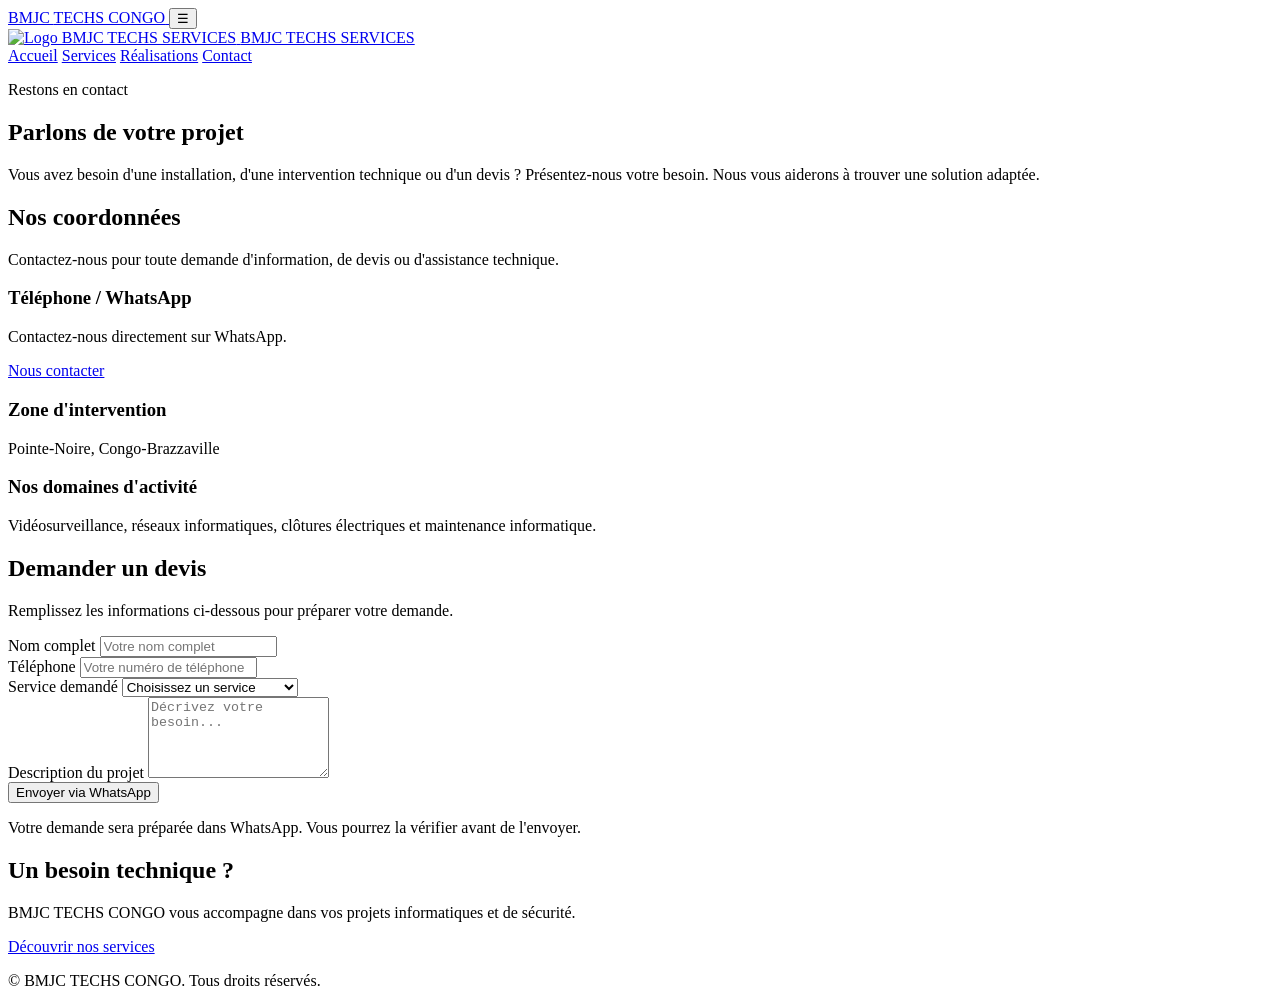
==== contact.html @ c23edd67 "Add files via upload" ====
<!DOCTYPE html>
<html lang="fr">
<head>
    <meta charset="UTF-8">
    <meta name="viewport" content="width=device-width, initial-scale=1.0">

    <meta name="description" content="Contactez BMJC TECHS CONGO pour vos projets de vidéosurveillance, réseaux informatiques, clôtures électriques et maintenance.">

    <title>Contact | BMJC TECHS CONGO</title>

    <link rel="stylesheet" href="css/style.css">

    <script src="js/main.js" defer></script>
    <script src="js/contact.js" defer></script>
</head>

<body>

    <!-- EN-TÊTE -->
    <header class="site-header">
        <div class="container navbar">

            <a href="index.html" class="logo">
                BMJC <span>TECHS CONGO</span>
            </a>

            <button
                class="menu-toggle"
                type="button"
                aria-label="Ouvrir le menu"
                aria-expanded="false"
                aria-controls="nav-links"
            >
                ☰
            </button>

           <nav class="navbar">
    <a href="#accueil" class="nav-logo">
        <img src="image/logo.png.png" alt="Logo BMJC TECHS SERVICES">
        <span>BMJC TECHS SERVICES</span>
    </a>

    <div class="nav-links">
        <a href="#accueil">Accueil</a>
        <a href="#services">Services</a>
        <a href="#realisations">Réalisations</a>
        <a href="#contact">Contact</a>
    </div>
</nav>

        </div>
    </header>

    <main>

        <!-- INTRODUCTION -->
        <section class="page-hero">
            <div class="container">
                <p class="section-label">Restons en contact</p>

                <h1>Parlons de votre projet</h1>

                <p>
                    Vous avez besoin d'une installation, d'une intervention
                    technique ou d'un devis ? Présentez-nous votre besoin.
                    Nous vous aiderons à trouver une solution adaptée.
                </p>
            </div>
        </section>

        <!-- CONTACT ET FORMULAIRE -->
        <section class="section">
            <div class="container contact-layout">

                <!-- COORDONNÉES -->
                <div class="contact-information">
                    <h2>Nos coordonnées</h2>

                    <p>
                        Contactez-nous pour toute demande d'information,
                        de devis ou d'assistance technique.
                    </p>

                    <article class="contact-item">
                        <h3>Téléphone / WhatsApp</h3>
                        <p>Contactez-nous directement sur WhatsApp.</p>
                        <a
                            href="#contact-form"
                            id="contact-whatsapp"
                            class="text-link"
                        >
                            Nous contacter
                        </a>
                    </article>

                    <article class="contact-item">
                        <h3>Zone d'intervention</h3>
                        <p>Pointe-Noire, Congo-Brazzaville</p>
                    </article>

                    <article class="contact-item">
                        <h3>Nos domaines d'activité</h3>
                        <p>
                            Vidéosurveillance, réseaux informatiques,
                            clôtures électriques et maintenance informatique.
                        </p>
                    </article>
                </div>

                <!-- FORMULAIRE -->
                <div class="contact-form-wrapper">
                    <h2>Demander un devis</h2>

                    <p>
                        Remplissez les informations ci-dessous pour
                        préparer votre demande.
                    </p>

                    <form id="quote-form">

                        <div class="form-group">
                            <label for="client-name">Nom complet</label>
                            <input
                                type="text"
                                id="client-name"
                                name="name"
                                placeholder="Votre nom complet"
                                autocomplete="name"
                                required
                            >
                        </div>

                        <div class="form-group">
                            <label for="client-phone">Téléphone</label>
                            <input
                                type="tel"
                                id="client-phone"
                                name="phone"
                                placeholder="Votre numéro de téléphone"
                                autocomplete="tel"
                                required
                            >
                        </div>

                        <div class="form-group">
                            <label for="client-service">Service demandé</label>
                            <select
                                id="client-service"
                                name="service"
                                required
                            >
                                <option value="">Choisissez un service</option>
                                <option value="Vidéosurveillance">
                                    Vidéosurveillance
                                </option>
                                <option value="Réseaux informatiques">
                                    Réseaux informatiques
                                </option>
                                <option value="Clôtures électriques">
                                    Clôtures électriques
                                </option>
                                <option value="Maintenance informatique">
                                    Maintenance informatique
                                </option>
                                <option value="Autre demande">
                                    Autre demande
                                </option>
                            </select>
                        </div>

                        <div class="form-group">
                            <label for="client-message">
                                Description du projet
                            </label>
                            <textarea
                                id="client-message"
                                name="message"
                                rows="5"
                                placeholder="Décrivez votre besoin..."
                                required
                            ></textarea>
                        </div>

                        <button type="submit" class="btn btn-primary">
                            Envoyer via WhatsApp
                        </button>

                        <p id="form-notice" role="status" aria-live="polite">
                            Votre demande sera préparée dans WhatsApp.
                            Vous pourrez la vérifier avant de l'envoyer.
                        </p>

                    </form>
                </div>

            </div>
        </section>

        <!-- APPEL À L'ACTION -->
        <section class="cta">
            <div class="container">
                <h2>Un besoin technique ?</h2>

                <p>
                    BMJC TECHS CONGO vous accompagne dans vos projets
                    informatiques et de sécurité.
                </p>

                <a href="services.html" class="btn btn-secondary">
                    Découvrir nos services
                </a>
            </div>
        </section>

    </main>

    <!-- PIED DE PAGE -->
    <footer class="site-footer">
        <div class="container">
            <p>
                &copy; <span id="current-year"></span>
                BMJC TECHS CONGO. Tous droits réservés.
            </p>
        </div>
    </footer>

</body>
</html>
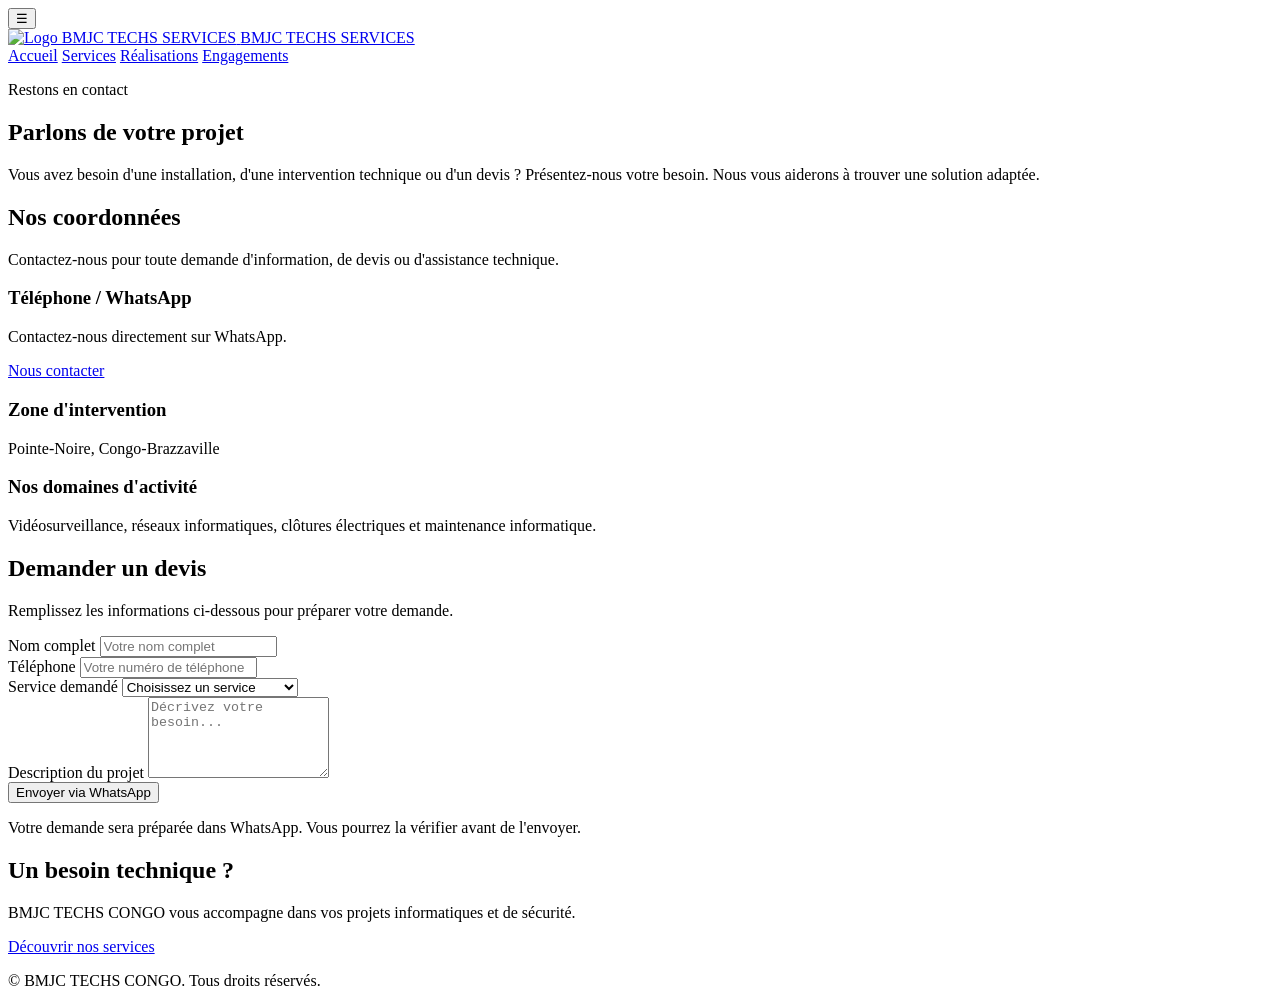
==== commit 8c131a6e: "Revise contact.html for branding and content updates Updated contact page to reflect new branding an" ====
--- a/contact.html
+++ b/contact.html
@@ -7,7 +7,7 @@
 
     <meta name="description" content="Contactez BMJC TECHS CONGO pour vos projets de vidéosurveillance, réseaux informatiques, clôtures électriques et maintenance.">
 
-    <title>Contact | BMJC TECHS CONGO</title>
+    <title>Contact | BMJC TECHS SERVICES</title>
 
     <link rel="stylesheet" href="css/style.css">
 
@@ -21,9 +21,7 @@
     <header class="site-header">
         <div class="container navbar">
 
-            <a href="index.html" class="logo">
-                BMJC <span>TECHS CONGO</span>
-            </a>
+        
 
             <button
                 class="menu-toggle"
@@ -35,19 +33,36 @@
                 ☰
             </button>
 
-           <nav class="navbar">
-    <a href="#accueil" class="nav-logo">
-        <img src="image/logo.png.png" alt="Logo BMJC TECHS SERVICES">
+    
+<nav class="navbar">
+    <a href="index.html" class="nav-logo">
+       
+<img
+    src="image/logo.png.png"
+    alt="Logo BMJC TECHS SERVICES"
+    style="width: 400px; height: 300px; object-fit: contain;"
+>
+
         <span>BMJC TECHS SERVICES</span>
     </a>
 
-    <div class="nav-links">
-        <a href="#accueil">Accueil</a>
-        <a href="#services">Services</a>
-        <a href="#realisations">Réalisations</a>
-        <a href="#contact">Contact</a>
-    </div>
+
+
+
+
+
+
+  
+<div class="nav-links">
+    <a href="index.html#accueil">Accueil</a>
+    <a href="index.html#services">Services</a>
+    <a href="index.html#realisations">Réalisations</a>
+    <a href="index.html#engagements">Engagements</a>
+    
+</div>
+
 </nav>
+
 
         </div>
     </header>
@@ -207,7 +222,8 @@
                     informatiques et de sécurité.
                 </p>
 
-                <a href="services.html" class="btn btn-secondary">
+                
+                  <a href="index.html#services">
                     Découvrir nos services
                 </a>
             </div>
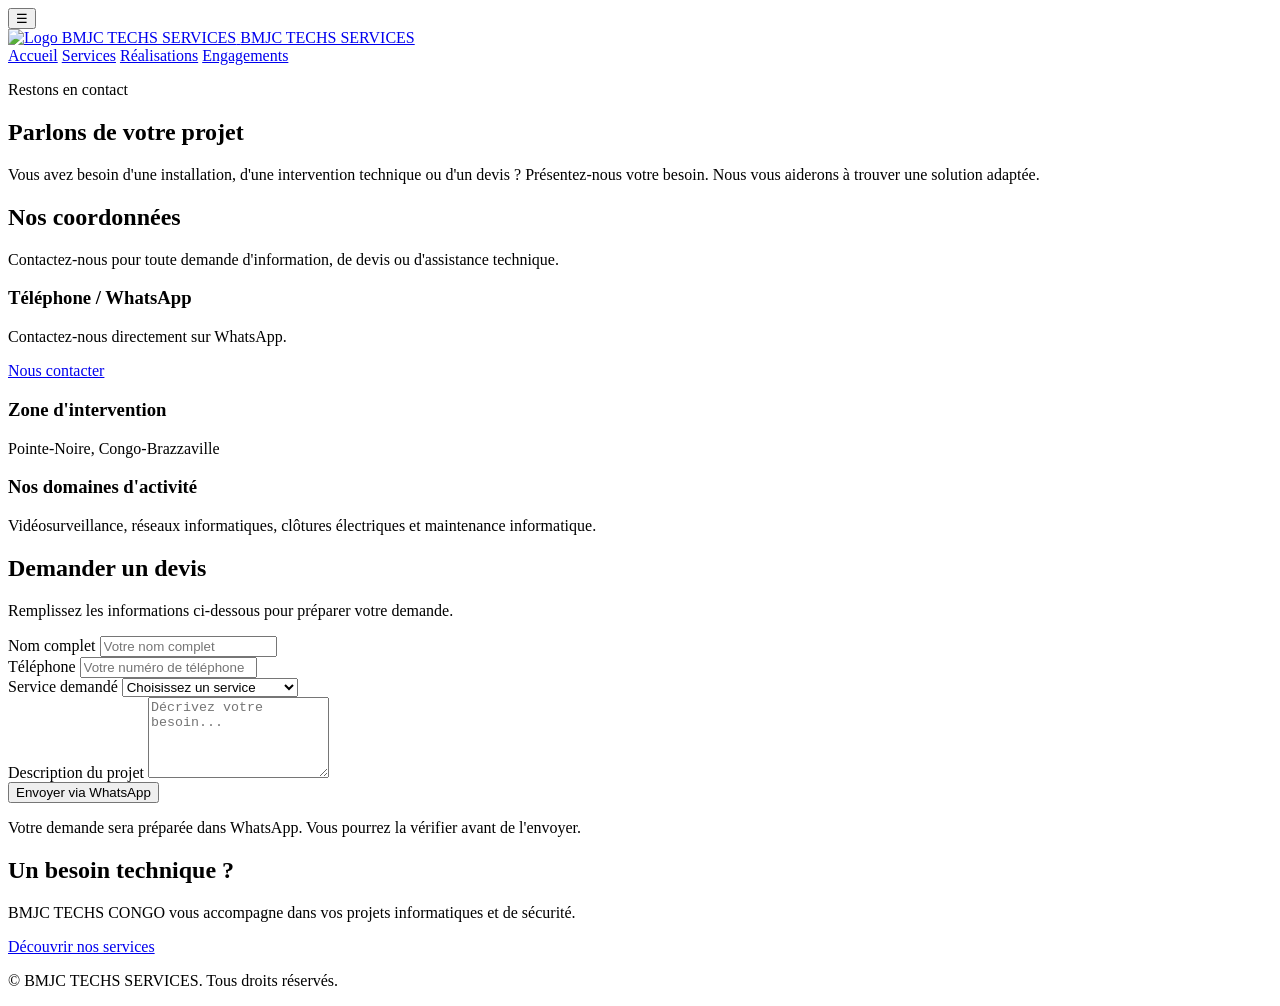
==== commit 048410af: "Update contact.html" ====
--- a/contact.html
+++ b/contact.html
@@ -236,7 +236,7 @@
         <div class="container">
             <p>
                 &copy; <span id="current-year"></span>
-                BMJC TECHS CONGO. Tous droits réservés.
+                BMJC TECHS SERVICES. Tous droits réservés.
             </p>
         </div>
     </footer>
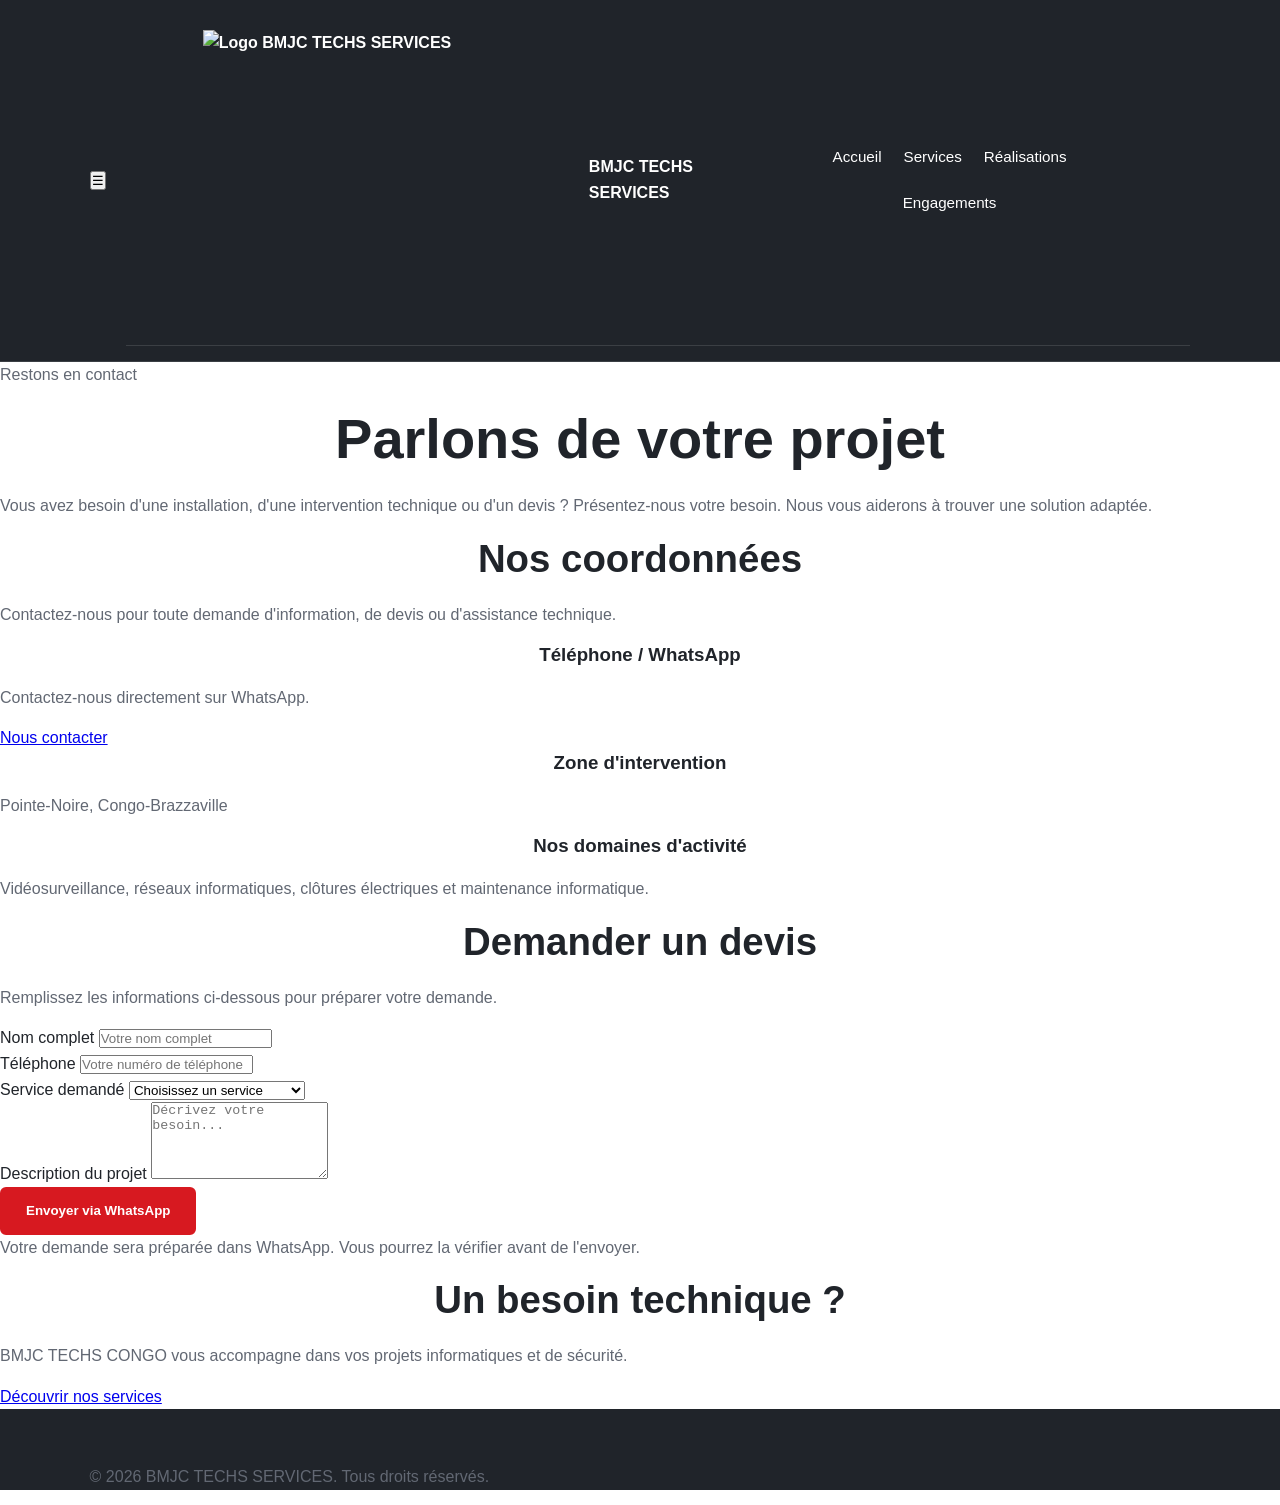
==== commit 789ada12: "Update contact.html" ====
--- a/contact.html
+++ b/contact.html
@@ -9,10 +9,12 @@
 
     <title>Contact | BMJC TECHS SERVICES</title>
 
-    <link rel="stylesheet" href="css/style.css">
-
-    <script src="js/main.js" defer></script>
-    <script src="js/contact.js" defer></script>
+   
+<link rel="stylesheet" href="style.css">
+
+<script src="main.js" defer></script>
+<script src="contact.js" defer></script>
+
 </head>
 
 <body>
--- a/style.css
+++ b/style.css
@@ -0,0 +1,954 @@
+
+/* ==============================
+   BMJC TECHS SERVICES
+   Design premium et dynamique
+================================= */
+
+:root {
+  --rouge: #d71920;
+  --rouge-fonce: #a90f16;
+  --gris-fonce: #20242a;
+  --gris: #626873;
+  --gris-clair: #f3f4f6;
+  --blanc: #ffffff;
+}
+
+* {
+  margin: 0;
+  padding: 0;
+  box-sizing: border-box;
+}
+
+html {
+  scroll-behavior: smooth;
+}
+
+body {
+  font-family: Arial, Helvetica, sans-serif;
+  background: var(--blanc);
+  color: var(--gris-fonce);
+  line-height: 1.6;
+}
+
+/* Titres */
+
+h1,
+h2,
+h3,
+h4 {
+  text-align: center;
+  line-height: 1.3;
+  margin-bottom: 18px;
+}
+
+h1 {
+  font-size: clamp(2rem, 5vw, 3.5rem);
+  font-weight: 800;
+}
+
+h2 {
+  font-size: clamp(1.6rem, 4vw, 2.4rem);
+}
+
+p {
+  color: var(--gris);
+  margin-bottom: 15px;
+}
+
+/* Section contact */
+
+#contact {
+  padding: 70px 20px;
+  text-align: center;
+  background: var(--gris-clair);
+}
+
+#contact h2 {
+  color: var(--gris-fonce);
+}
+
+#contact p {
+  max-width: 650px;
+  margin: 0 auto 18px;
+}
+
+/* Boutons alignés horizontalement */
+
+.contact-buttons {
+  display: flex;
+  flex-direction: row;
+  justify-content: center;
+  align-items: center;
+  flex-wrap: wrap;
+  gap: 15px;
+  margin-top: 30px;
+}
+
+.btn {
+  display: inline-flex;
+  align-items: center;
+  justify-content: center;
+  min-height: 48px;
+  padding: 12px 24px;
+  background: var(--rouge);
+  color: var(--blanc);
+  text-decoration: none;
+  font-weight: bold;
+  border: 2px solid var(--rouge);
+  border-radius: 6px;
+  transition: background 0.25s ease,
+              transform 0.25s ease,
+              box-shadow 0.25s ease;
+}
+
+.btn:hover {
+  background: var(--rouge-fonce);
+  border-color: var(--rouge-fonce);
+  transform: translateY(-3px);
+  box-shadow: 0 8px 18px rgba(0, 0, 0, 0.15);
+}
+
+.btn:focus-visible {
+  outline: 3px solid var(--gris-fonce);
+  outline-offset: 4px;
+}
+
+/* Adaptation aux téléphones */
+
+@media (max-width: 600px) {
+  #contact {
+    padding: 45px 16px;
+  }
+
+  .contact-buttons {
+    gap: 12px;
+  }
+
+  .btn {
+    width: 100%;
+    max-width: 320px;
+  }
+}
+
+
+/* ==============================
+   BANNIERE D'ACCUEIL
+================================= */
+
+.hero {
+  min-height: 90vh;
+  display: flex;
+  flex-direction: column;
+  justify-content: space-between;
+  overflow: hidden;
+  background:
+    radial-gradient(
+      circle at 85% 40%,
+      rgba(215, 25, 32, 0.15),
+      transparent 35%
+    ),
+    linear-gradient(135deg, #20242a, #343a42);
+  color: var(--blanc);
+}
+
+/* Navigation */
+
+.navbar {
+  display: flex;
+  justify-content: space-between;
+  align-items: center;
+  gap: 20px;
+  padding: 22px 7%;
+  border-bottom: 1px solid rgba(255, 255, 255, 0.12);
+}
+
+.brand {
+  display: flex;
+  align-items: center;
+  gap: 12px;
+  color: var(--blanc);
+  text-decoration: none;
+  font-weight: 800;
+}
+
+.logo {
+  width: 200px;
+  height: 100px;
+  object-fit: contain;
+}
+
+.nav-contact {
+  color: var(--blanc);
+  text-decoration: none;
+  border: 1px solid var(--rouge);
+  border-radius: 5px;
+  padding: 10px 18px;
+  transition: background 0.25s ease;
+}
+
+.nav-contact:hover {
+  background: var(--rouge);
+}
+
+/* Texte principal */
+
+.hero-content {
+  width: min(900px, 100%);
+  padding: 75px 7%;
+  text-align: center;
+  margin: auto;
+}
+
+.hero-tag {
+  color: #ff646a;
+  font-size: 0.85rem;
+  font-weight: 800;
+  letter-spacing: 3px;
+}
+
+
+.hero-content h1 {
+  width: 100%;
+  text-align: center;
+  font-size: clamp(1.5rem, 3vw, 2.8rem);
+  color: var(--blanc);
+  margin: 22px auto;
+  white-space: nowrap;
+}
+
+
+
+.hero-content h1 span {
+  display: block;
+  color: #ff454d;
+}
+
+.hero-description {
+  max-width: 650px;
+  color: #d4d8de;
+  font-size: 1.08rem;
+  line-height: 1.9;
+}
+
+/* Boutons de la bannière */
+
+.hero-buttons {
+  display: contents;
+  flex-direction: row;
+  flex-wrap: wrap;
+  gap: 15px;
+  margin-top: 30px;
+}
+
+.hero-buttons .btn {
+  width: auto;
+}
+
+.btn-outline {
+  background: transparent;
+  border-color: rgba(255, 255, 255, 0.65);
+}
+
+.btn-outline:hover {
+  background: var(--blanc);
+  color: var(--gris-fonce);
+  border-color: var(--blanc);
+}
+
+/* Bandeau inférieur */
+
+.hero-footer {
+  display: flex;
+  flex-wrap: wrap;
+  justify-content: center;
+  gap: 20px 45px;
+  padding: 24px;
+  background: rgba(0, 0, 0, 0.18);
+  border-top: 1px solid rgba(255, 255, 255, 0.12);
+}
+
+.hero-footer span {
+  color: #e0e3e8;
+  font-size: 0.9rem;
+}
+
+/* Adaptation aux petits écrans */
+
+@media (max-width: 600px) {
+  .hero {
+    min-height: auto;
+  }
+
+  .navbar {
+    padding: 18px;
+  }
+
+  .brand {
+    font-size: 0.85rem;
+  }
+
+  .logo {
+    width: 42px;
+    height: 42px;
+  }
+
+  .nav-contact {
+    padding: 8px 10px;
+    font-size: 0.8rem;
+  }
+
+  .hero-content {
+    padding: 65px 22px;
+  }
+
+  .hero-content h1 {
+    text-align: center;
+  }
+
+  .hero-content {
+    text-align: center;
+  }
+
+  .hero-buttons {
+    justify-content: center;
+  }
+
+  .hero-buttons .btn {
+    width: 100%;
+  }
+
+  .hero-footer {
+    gap: 12px;
+    padding: 20px 12px;
+  }
+}
+
+
+/* ==============================
+   SECTION NOS SERVICES
+================================= */
+
+.services-section {
+  padding: 80px 7%;
+  background: #ffffff;
+}
+
+.section-heading {
+  max-width: 750px;
+  margin: 0 auto 45px;
+  text-align: center;
+}
+
+.section-tag {
+  display: inline-block;
+  color: #d71920;
+  font-size: 0.8rem;
+  font-weight: 800;
+  letter-spacing: 3px;
+  margin-bottom: 12px;
+}
+
+.section-heading h2 {
+  font-size: clamp(1.8rem, 3vw, 2.5rem);
+  color: #20242a;
+  margin-bottom: 15px;
+}
+
+.section-heading p {
+  color: #626873;
+}
+
+/* Disposition des cartes */
+
+.services-container {
+  display: grid;
+  grid-template-columns: repeat(2, minmax(0, 1fr));
+  gap: 25px;
+  max-width: 1100px;
+  margin: 0 auto;
+}
+
+.service-card {
+  padding: 30px;
+  background: #f7f8fa;
+  border: 1px solid #e5e7eb;
+  border-radius: 12px;
+  transition: transform 0.25s ease,
+              box-shadow 0.25s ease,
+              border-color 0.25s ease;
+}
+
+.service-card:hover {
+  transform: translateY(-5px);
+  border-color: #d71920;
+  box-shadow: 0 12px 28px rgba(0, 0, 0, 0.08);
+}
+
+.service-icon {
+  width: 52px;
+  height: 52px;
+  display: flex;
+  align-items: center;
+  justify-content: center;
+  background: #d71920;
+  color: #ffffff;
+  border-radius: 10px;
+  font-weight: 800;
+  margin-bottom: 22px;
+}
+
+.service-card h3 {
+  text-align: left;
+  font-size: 1.25rem;
+  color: #20242a;
+  margin-bottom: 12px;
+}
+
+.service-card p {
+  color: #626873;
+  line-height: 1.8;
+}
+
+.service-link {
+  display: inline-block;
+  margin-top: 10px;
+  color: #c4161d;
+  text-decoration: none;
+  font-weight: 700;
+}
+
+.service-link:hover {
+  text-decoration: underline;
+}
+
+/* Tablettes et téléphones */
+
+@media (max-width: 700px) {
+  .services-section {
+    padding: 55px 20px;
+  }
+
+  .services-container {
+    grid-template-columns: 1fr;
+    gap: 18px;
+  }
+
+  .service-card {
+    padding: 24px;
+  }
+}
+
+
+/* ==============================
+   GALERIE PROFESSIONNELLE
+================================= */
+
+.gallery-section {
+  padding: 80px 7%;
+  background: #f3f4f6;
+}
+
+.gallery-container {
+  max-width: 1100px;
+  margin: 0 auto;
+  display: grid;
+  grid-template-columns: repeat(3, minmax(0, 1fr));
+  gap: 24px;
+}
+
+.gallery-card {
+  overflow: hidden;
+  background: #ffffff;
+  border-radius: 12px;
+  border: 1px solid #e2e5e9;
+  box-shadow: 0 5px 18px rgba(0, 0, 0, 0.04);
+  transition: transform 0.25s ease,
+              box-shadow 0.25s ease;
+}
+
+.gallery-card:hover {
+  transform: translateY(-5px);
+  box-shadow: 0 12px 28px rgba(0, 0, 0, 0.10);
+}
+
+.gallery-card img {
+  display: block;
+  width: 100%;
+  height: 220px;
+  object-fit: cover;
+  background: #dfe2e6;
+}
+
+.gallery-info {
+  padding: 22px;
+}
+
+.gallery-info span {
+  color: #d71920;
+  font-size: 0.75rem;
+  font-weight: 800;
+  letter-spacing: 1.5px;
+}
+
+.gallery-info h3 {
+  text-align: left;
+  color: #20242a;
+  margin: 12px 0;
+  font-size: 1.15rem;
+}
+
+.gallery-info p {
+  color: #626873;
+  font-size: 0.95rem;
+  line-height: 1.7;
+}
+
+/* Tablettes */
+
+@media (max-width: 900px) {
+  .gallery-container {
+    grid-template-columns: repeat(2, minmax(0, 1fr));
+  }
+}
+
+/* Téléphones */
+
+@media (max-width: 600px) {
+  .gallery-section {
+    padding: 55px 20px;
+  }
+
+  .gallery-container {
+    grid-template-columns: 1fr;
+  }
+
+  .gallery-card img {
+    height: 230px;
+  }
+}
+
+
+/* ==============================
+   NOS ENGAGEMENTS
+================================= */
+
+.engagements-section {
+  padding: 80px 7%;
+  background: #ffffff;
+}
+
+.engagements-container {
+  max-width: 1100px;
+  margin: 0 auto;
+  display: grid;
+  grid-template-columns: repeat(3, minmax(0, 1fr));
+  gap: 24px;
+}
+
+.engagement-card {
+  padding: 30px 24px;
+  background: #f7f8fa;
+  border: 1px solid #e5e7eb;
+  border-radius: 12px;
+  transition: transform 0.25s ease,
+              border-color 0.25s ease,
+              box-shadow 0.25s ease;
+}
+
+.engagement-card:hover {
+  transform: translateY(-5px);
+  border-color: #d71920;
+  box-shadow: 0 10px 25px rgba(0, 0, 0, 0.07);
+}
+
+.engagement-icon {
+  width: 48px;
+  height: 48px;
+  display: flex;
+  align-items: center;
+  justify-content: center;
+  margin-bottom: 22px;
+  border-radius: 10px;
+  background: #d71920;
+  color: #ffffff;
+  font-weight: 800;
+}
+
+.engagement-card h3 {
+  text-align: left;
+  color: #20242a;
+  font-size: 1.15rem;
+  margin-bottom: 12px;
+}
+
+.engagement-card p {
+  color: #626873;
+  font-size: 0.95rem;
+  line-height: 1.8;
+}
+
+/* Tablettes et téléphones */
+
+@media (max-width: 800px) {
+  .engagements-container {
+    grid-template-columns: repeat(2, minmax(0, 1fr));
+  }
+}
+
+@media (max-width: 550px) {
+  .engagements-section {
+    padding: 55px 20px;
+  }
+
+  .engagements-container {
+    grid-template-columns: 1fr;
+  }
+
+  .engagement-card {
+    padding: 24px;
+  }
+}
+
+
+/* ==============================
+   CONTACT PROFESSIONNEL
+================================= */
+
+.contact-section {
+  padding: 80px 20px;
+  background: #f3f4f6;
+  text-align: center;
+}
+
+.contact-section .section-heading {
+  margin-bottom: 35px;
+}
+
+.contact-section .contact-buttons {
+  display: flex;
+  justify-content: center;
+  align-items: center;
+  flex-wrap: wrap;
+  gap: 15px;
+}
+
+.contact-section .btn {
+  width: auto;
+  min-width: 190px;
+}
+
+@media (max-width: 600px) {
+  .contact-section {
+    padding: 55px 18px;
+  }
+
+  .contact-section .contact-buttons {
+    flex-direction: column;
+  }
+
+  .contact-section .btn {
+    width: 100%;
+    max-width: 320px;
+  }
+}
+
+
+/* ==============================
+   PIED DE PAGE
+================================= */
+
+.site-footer {
+  background: #20242a;
+  color: #ffffff;
+  padding: 55px 7% 0;
+}
+
+.footer-content {
+  max-width: 1100px;
+  margin: 0 auto;
+  padding-bottom: 40px;
+  display: grid;
+  grid-template-columns: 2fr 1fr 1.5fr;
+  gap: 40px;
+}
+
+.footer-logo {
+  width: 65px;
+  height: 65px;
+  object-fit: contain;
+  margin-bottom: 15px;
+}
+
+.footer-brand h3 {
+  color: #ffffff;
+  text-align: left;
+  font-size: 1.1rem;
+  margin-bottom: 12px;
+}
+
+.footer-brand p {
+  max-width: 320px;
+  color: #cbd0d8;
+  line-height: 1.8;
+}
+
+.footer-links {
+  display: flex;
+  flex-direction: column;
+  align-items: flex-start;
+  gap: 12px;
+}
+
+.footer-links h4 {
+  color: #ff454d;
+  text-align: left;
+  margin-bottom: 8px;
+}
+
+.footer-links a,
+.footer-links span {
+  color: #cbd0d8;
+  text-decoration: none;
+  font-size: 0.92rem;
+}
+
+.footer-links a:hover {
+  color: #ffffff;
+  text-decoration: underline;
+}
+
+.footer-bottom {
+  border-top: 1px solid #41464f;
+  padding: 22px 0;
+  text-align: center;
+}
+
+.footer-bottom p {
+  color: #cbd0d8;
+  font-size: 0.85rem;
+  margin: 0;
+}
+
+@media (max-width: 750px) {
+  .footer-content {
+    grid-template-columns: 1fr;
+    gap: 30px;
+  }
+
+  .site-footer {
+    padding: 40px 22px 0;
+  }
+}
+
+
+
+/* Réduire les images de la section Nos services */
+.service-card img {
+    width: 100%;
+    height: 350px;
+    object-fit: contain;
+    display: block;
+    margin: 0 auto 15px;
+}
+
+
+/* Cartes de la section Services */
+.service-card {
+    background-color: #ffffff;
+    padding: 25px;
+    border-radius: 12px;
+    box-shadow: 0 4px 15px rgba(0, 0, 0, 0.08);
+    text-align: center;
+    transition: transform 0.3s ease, box-shadow 0.3s ease;
+    border-bottom: 3px solid #e63946;
+}
+
+/* Effet au passage de la souris */
+.service-card:hover {
+    transform: translateY(-6px);
+    box-shadow: 0 8px 25px rgba(0, 0, 0, 0.15);
+}
+
+/* Titres des services */
+.service-card h3 {
+    color: #e63946;
+    font-size: 1.2rem;
+    margin: 15px 0 10px;
+}
+
+/* Descriptions des services */
+.service-card p {
+    color: #555555;
+    font-size: 0.95rem;
+    line-height: 1.7;
+}
+
+/* Disposition des cartes */
+.services-container {
+    display: grid;
+    grid-template-columns: repeat(2, minmax(0, 1fr));
+    gap: 25px;
+}
+
+/* Adaptation aux téléphones */
+@media (max-width: 650px) {
+    .services-container {
+        grid-template-columns: 1fr;
+    }
+}
+
+
+/* Galerie des réalisations */
+.gallery-card {
+    background: #ffffff;
+    border-radius: 12px;
+    overflow: hidden;
+    box-shadow: 0 4px 15px rgba(0, 0, 0, 0.08);
+    transition: transform 0.3s ease, box-shadow 0.3s ease;
+}
+
+/* Images de la galerie */
+.gallery-card img {
+    width: 100%;
+    height: 200px;
+    object-fit: cover;
+    display: block;
+}
+
+/* Effet au survol */
+.gallery-card:hover {
+    transform: translateY(-5px);
+    box-shadow: 0 8px 25px rgba(0, 0, 0, 0.15);
+}
+
+/* Texte sous les images */
+.gallery-card h3 {
+    color: #e63946;
+    margin: 18px 18px 10px;
+    text-align: left;
+}
+
+.gallery-card p {
+    color: #555555;
+    line-height: 1.6;
+    margin: 0 18px 20px;
+}
+
+/* Disposition de la galerie */
+.gallery-container {
+    display: grid;
+    grid-template-columns: repeat(3, minmax(0, 1fr));
+    gap: 25px;
+}
+
+/* Tablettes */
+@media (max-width: 900px) {
+    .gallery-container {
+        grid-template-columns: repeat(2, minmax(0, 1fr));
+    }
+}
+
+/* Téléphones */
+@media (max-width: 600px) {
+    .gallery-container {
+        grid-template-columns: 1fr;
+    }
+}
+
+
+/* Bouton de demande de devis sur WhatsApp */
+.btn-whatsapp {
+    display: inline-block;
+    background-color: #25D366;
+    color: #ffffff;
+    padding: 14px 24px;
+    border-radius: 8px;
+    text-decoration: none;
+    font-weight: bold;
+    text-align: center;
+    transition: background-color 0.3s ease, transform 0.3s ease;
+}
+
+.btn-whatsapp:hover {
+    background-color: #1da851;
+    transform: translateY(-3px);
+}
+
+
+/* Menu de navigation */
+.navbar {
+    display: flex;
+    align-items: center;
+    justify-content: space-between;
+    gap: 20px;
+    padding: 15px 7%;
+    background: #20242a;
+}
+
+.nav-logo {
+    display: flex;
+    align-items: center;
+    gap: 12px;
+    color: #ffffff;
+    text-decoration: none;
+    font-weight: bold;
+}
+
+.nav-logo img {
+    width: 200px;
+    height: 100px;
+    object-fit: contain;
+}
+
+.nav-links {
+    display: flex;
+    align-items: center;
+    justify-content: center;
+    flex-wrap: wrap;
+    gap: 22px;
+}
+
+.nav-links a {
+    color: #ffffff;
+    text-decoration: none;
+    font-size: 0.95rem;
+    transition: color 0.3s ease;
+}
+
+.nav-links a:hover {
+    color: #ff454d;
+}
+
+/* Adaptation aux téléphones */
+@media (max-width: 750px) {
+    .navbar {
+        flex-direction: column;
+        padding: 18px;
+    }
+
+    .nav-links {
+        gap: 14px;
+    }
+}
+
+
+/* Animation d'apparition des éléments */
+.reveal {
+    opacity: 0;
+    transform: translateY(30px);
+    transition: opacity 0.7s ease, transform 0.7s ease;
+}
+
+.reveal.visible {
+    opacity: 1;
+    transform: translateY(0);
+}
+
+/* Respecter les préférences de réduction des animations */
+@media (prefers-reduced-motion: reduce) {
+    .reveal {
+        opacity: 1;
+        transform: none;
+        transition: none;
+    }
+}
